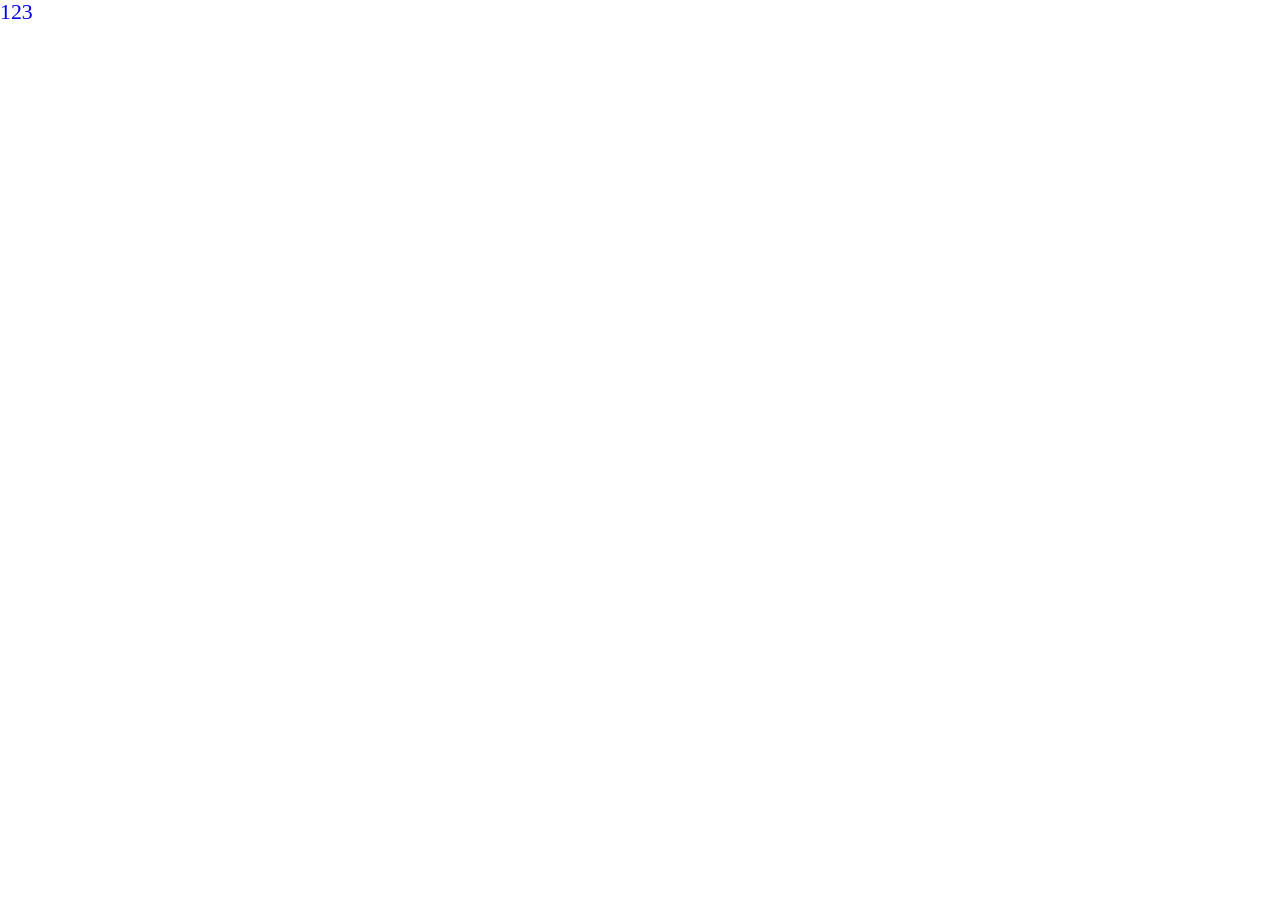
==== index.html @ f802bda1 "1" ====
<!doctype html>
<html lang="en">
<head>
    <meta charset="UTF-8">
    <meta name="viewport"
          content="width=device-width, user-scalable=no, initial-scale=1.0, maximum-scale=1.0, minimum-scale=1.0">
    <meta http-equiv="X-UA-Compatible" content="ie=edge">
    <title>公共样式</title>
    <link rel="stylesheet" href="https://at.alicdn.com/t/font_808113_sur7b9daivm.css">
    <link rel="stylesheet" href="css/base.css">
    <link rel="stylesheet" href="css/Pensongrzx.css">
</head>
<body>
<a href="Pensongrzx.css">123</a>
</body>
</html>
---- css/base.css ----
*{
	margin: 0;
	padding: 0;
	list-style: none;
	box-sizing: border-box;
	font-family: "苹方","微软雅黑";
	font-size: 0.16rem;
}
body{
    font-family: "苹方","微软雅黑";
	background: #fbfeff;
}
a{
	text-decoration: none;
}
body{
	background-color: #ffffff;
}
img{
	border: none;
	display: block;
}
i{
	font-style: normal;
}
/*
* @Author: lenovo
* @Date:   2018-08-08 11:16:44
* @Last Modified by:   lenovo
* @Last Modified time: 2018-08-08 11:18:59
*/

/* 媒体查询   屏幕的最小宽度 */
@media screen and (min-width:360px){
	html{
		font-size: calc(360/750*100px);
	}
}
@media screen and (min-width:375px){
	html{
		font-size: calc(375/750*100px);
	}
}
@media screen and (min-width:412px){
	html{
		font-size: calc(412/750*100px);
	}
}
@media screen and (min-width:750px){
	html{
		font-size: calc(750/750*100px);
	}
}
@media screen and (min-width:768px){
	html{
		font-size: calc(768/750*100px);
	}
}
@media screen and (min-width:1024px){
	html{
		font-size: calc(1024/750*100px);
	}
}
---- css/Pensongrzx.css ----
/*顶部开始*/
.title{
    width:100%;
    height: 1rem;
    line-height: 1rem;
    display: flex;
    align-items: center;
    padding: 0 0.24rem;
    box-shadow: 0 0 2rem 0.05rem rgba(41,167,255,0.13);
    position: relative;
}
.title img{
    width: 0.4rem;
    height: 0.4rem;
    position: absolute;
    top:0;
    bottom: 0;
    left: 0.24rem;
    margin: auto 0;
}
.title h2{
    width: 100%;
    text-align: center;
    font-size:0.36rem;
    font-weight: 500;
    color:#4ebbfe;
}
/*内容上半部分开始*/
main{
    width: 100%;
    height: 3.7rem;
    background: url("../img/jzxbg.png") no-repeat;
    background-size: 6.81rem 2.24rem;
    background-position: center;
}
main .pBox{
    width: 6.41rem;
    height: 1.85rem;
    background: #fff;
    border-radius: 0.05rem;
    margin: 0 auto;
    margin-top: 0.32rem;
    box-shadow: 0 0 0.2rem 0.05rem rgba(181,181,181,0.1);
    padding:0.29rem 0.23rem 0.29rem 0.35rem;
    display: flex;
    justify-content: space-between;
}
main .pBox .pmas{
    width: 3rem;
    height: 100%;
    display: flex;
    justify-content: space-between;
    align-items: center;
}
main .pBox .pmas .ptx{
    width: 1.17rem;
    height: 1.17rem;
}
main .pBox .pmas .pwxBox{
    width: 1.52rem;
    height: 100%;
    display: flex;
    flex-direction: column;
    justify-content: space-between;
    padding:0.33rem 0;
}
main .pBox .pmas .pwxBox .phmm{
    width: 100%;
    height: 0.3rem;
    font-size: 0.28rem;
    color:rgba(0,0,0,0.7);
    font-weight: bolder;
}
main .pBox .pmas .pwxBox .phjhy{
    width: 100%;
    height: 0.22rem;
    display: flex;
}
main .pBox .pmas .pwxBox .phjhy .phyimg{
    width: 0.28rem;
    height: 0.22rem;
    margin-right: 0.1rem;
    margin-top: 0.05rem;
}
main .pBox .pmas .pwxBox .phjhy .phywz{
    width: 0.89rem;
    height: 0.22rem;
    font-size: 0.22rem;
    font-weight: bolder;
    color: rgba(0,0,0,0.6);;
}
main .pBox .pwz{
    width: 1rem;
    height: 100%;
    display: flex;
    padding-top:0.3rem;
}
main .pBox .pwz>h4{
    font-size: 0.2rem;
    color: #3bacfe;
    margin-right: 0.1rem;

}
main .pTextBox{
    width: 6.41rem;
    margin: 0 auto;
    margin-top: 0.65rem;
    padding:0 0.6rem;
    display: flex;
    justify-content: space-between;

}
main .pTextBox .pNum{
    width: 0.85rem;
    height: 100%;
}
main .pTextBox .pNum>h4{
    font-size: 0.46rem;
    font-family: "San Francisco Display";
    background: linear-gradient(to right, #31a4fe, #6ed4fe);
    -webkit-background-clip: text;
    color: transparent;
    text-align: center;
}
main .pTextBox .pNumf>h4{
    background: linear-gradient(to right, #2dde5b, #2fd4b9);
    -webkit-background-clip: text;
    color: transparent;
}
main .pTextBox .pNumt>h4{
    background: linear-gradient(to right, #ffb83a, #ffe333);
    -webkit-background-clip: text;
    color: transparent;
}
main .pTextBox .pNum>p{
    font-size: 0.24rem;
    color: #8e9397;
    text-align: center;
}

/*内容下半部分开始*/
.botMasg{
    width: 6.44rem;
    margin: 0 auto;
    margin-top: 0.1rem;
}
.botMasg .masBox{
    width: 100%;
    height: 0.9rem;
    border-bottom: 0.02rem solid #f6f9fa;
    display: flex;
    align-items: center;
    position: relative;
}
.botMasg .masBox .pedot{
    width: 0.1rem;
    height: 0.05rem;
    background: #44b5ff;
    border-radius: 0.02rem;
    margin-right: 0.14rem;
}
.botMasg .masBox>p{
    font-size: 0.28rem;
    color: rgba(0,0,0,0.7);
    line-height: 0.9rem;
    font-weight: bold;
}
.botMasg .masBox>h5{
    font-family: "San Francisco Display";
    font-size: 0.36rem;
    color: #fe624e;
    line-height: 0.9rem;
    font-weight: bold;
    position: absolute;
    right: 0;
    top:0;
    bottom: 0;
    margin: auto 0;
}
/*底部开始*/
footer{
    width:100%;
    height: 1rem;
    background:rgba(241,249,255,0.5);
    position: fixed;
    bottom: 0;
    left: 0;
    padding: 0.1rem 0.24rem 0.1rem;
}
footer ul{
    height: 100%;
    display: flex;
    justify-content: space-between;
    align-items: center;
    padding: 0 0.24rem;
}
footer ul>a{
    height: 100%;
    display: flex;
    justify-content: space-between;
    align-items: center;
}
footer ul li{
    width: 0.5rem;
    height: 100%;
    display: flex;
    flex-direction: column;
    align-items: center;
}
footer ul li h3{
    font-size: 0.24rem;
    color: #a2deff;
    position: fixed;
    bottom: 0.1rem;
}
footer ul li h3.active{
    color: #59c3fe;
}
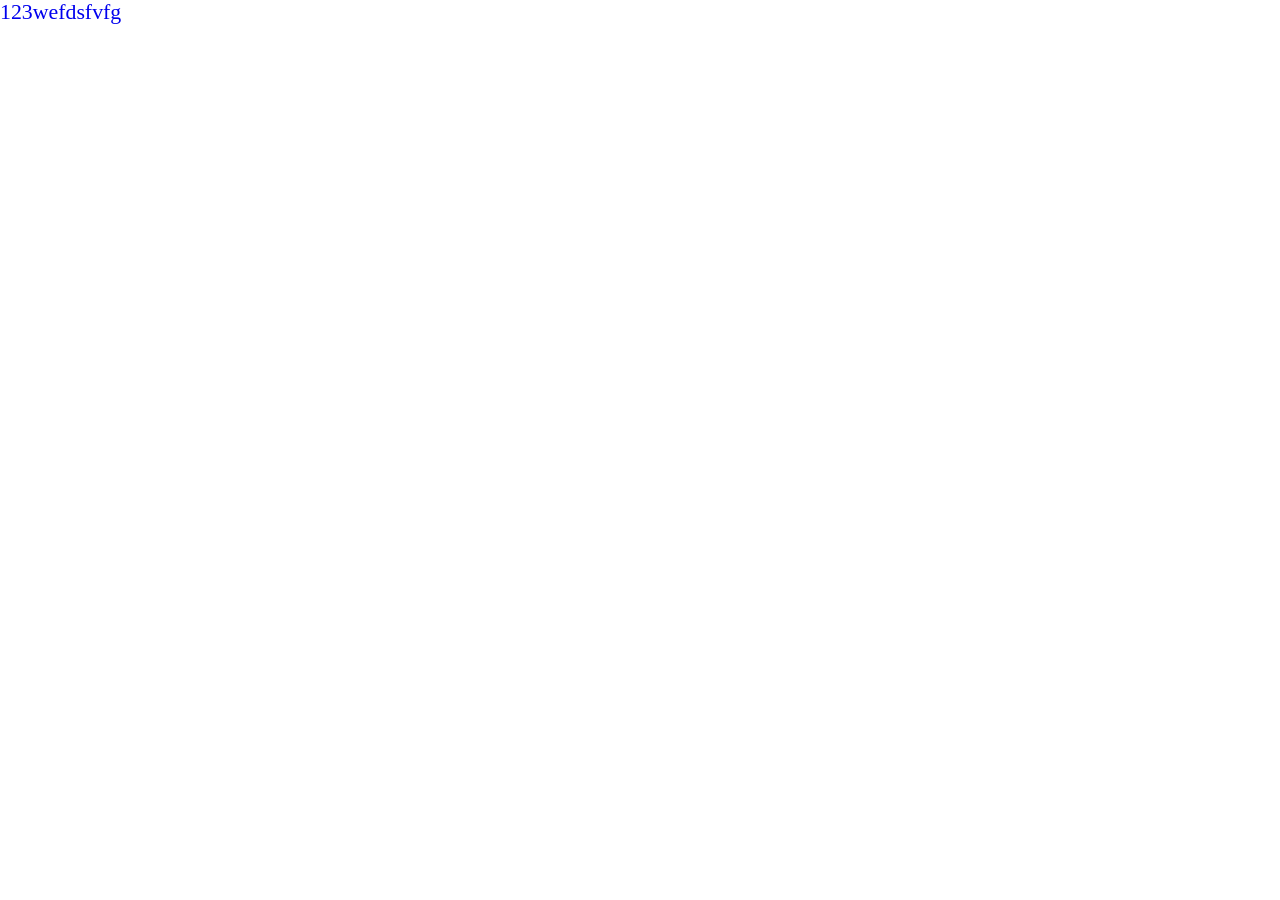
==== commit 75161221: "1" ====
--- a/index.html
+++ b/index.html
@@ -11,6 +11,6 @@
     <link rel="stylesheet" href="css/Pensongrzx.css">
 </head>
 <body>
-<a href="Pensongrzx.css">123</a>
+<a href="Pensongrzx.html">123wefdsfvfg</a>
 </body>
 </html>
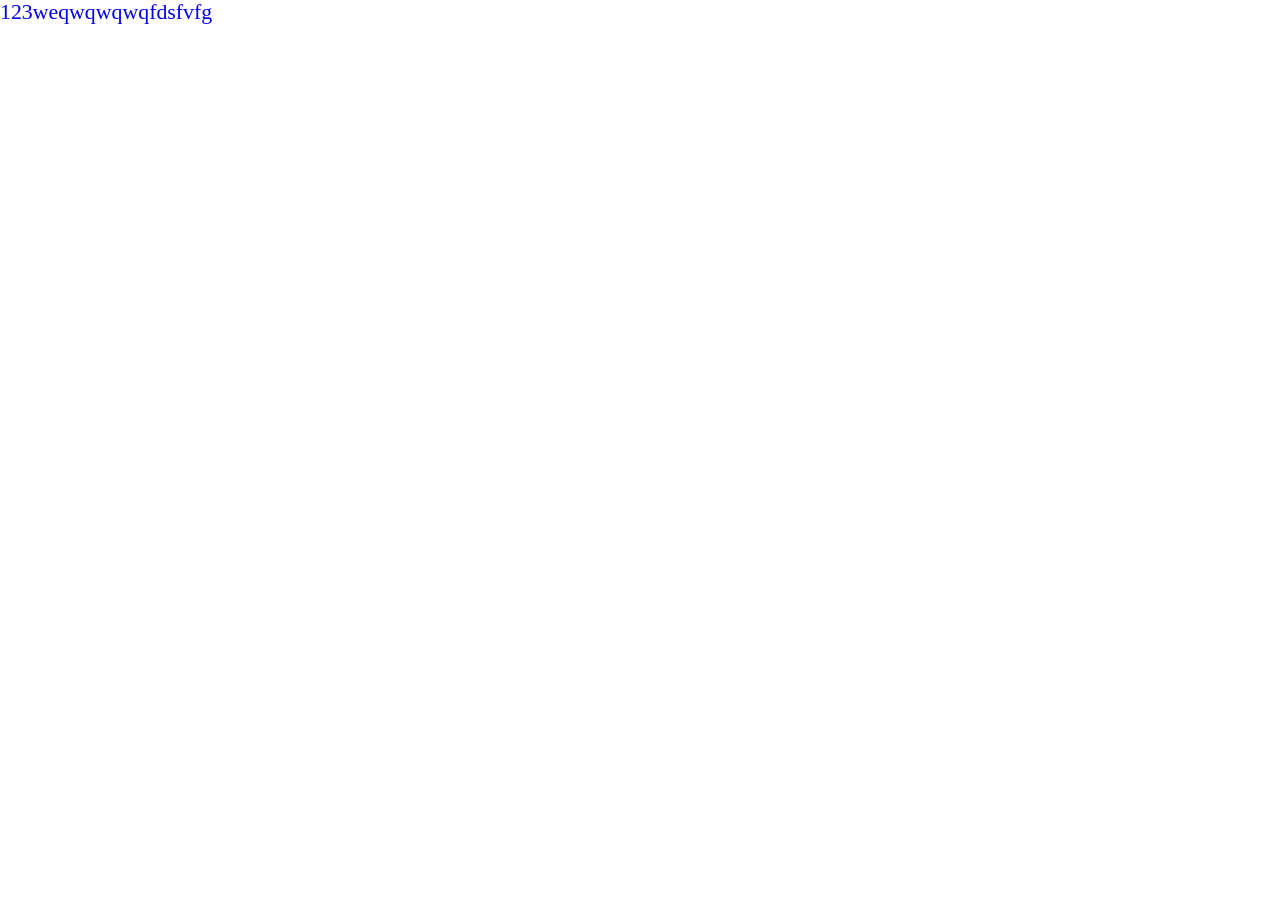
==== commit 2113f2f3: "2" ====
--- a/index.html
+++ b/index.html
@@ -11,6 +11,6 @@
     <link rel="stylesheet" href="css/Pensongrzx.css">
 </head>
 <body>
-<a href="Pensongrzx.html">123wefdsfvfg</a>
+<a href="Pensongrzx.html">123weqwqwqwqfdsfvfg</a>
 </body>
 </html>
